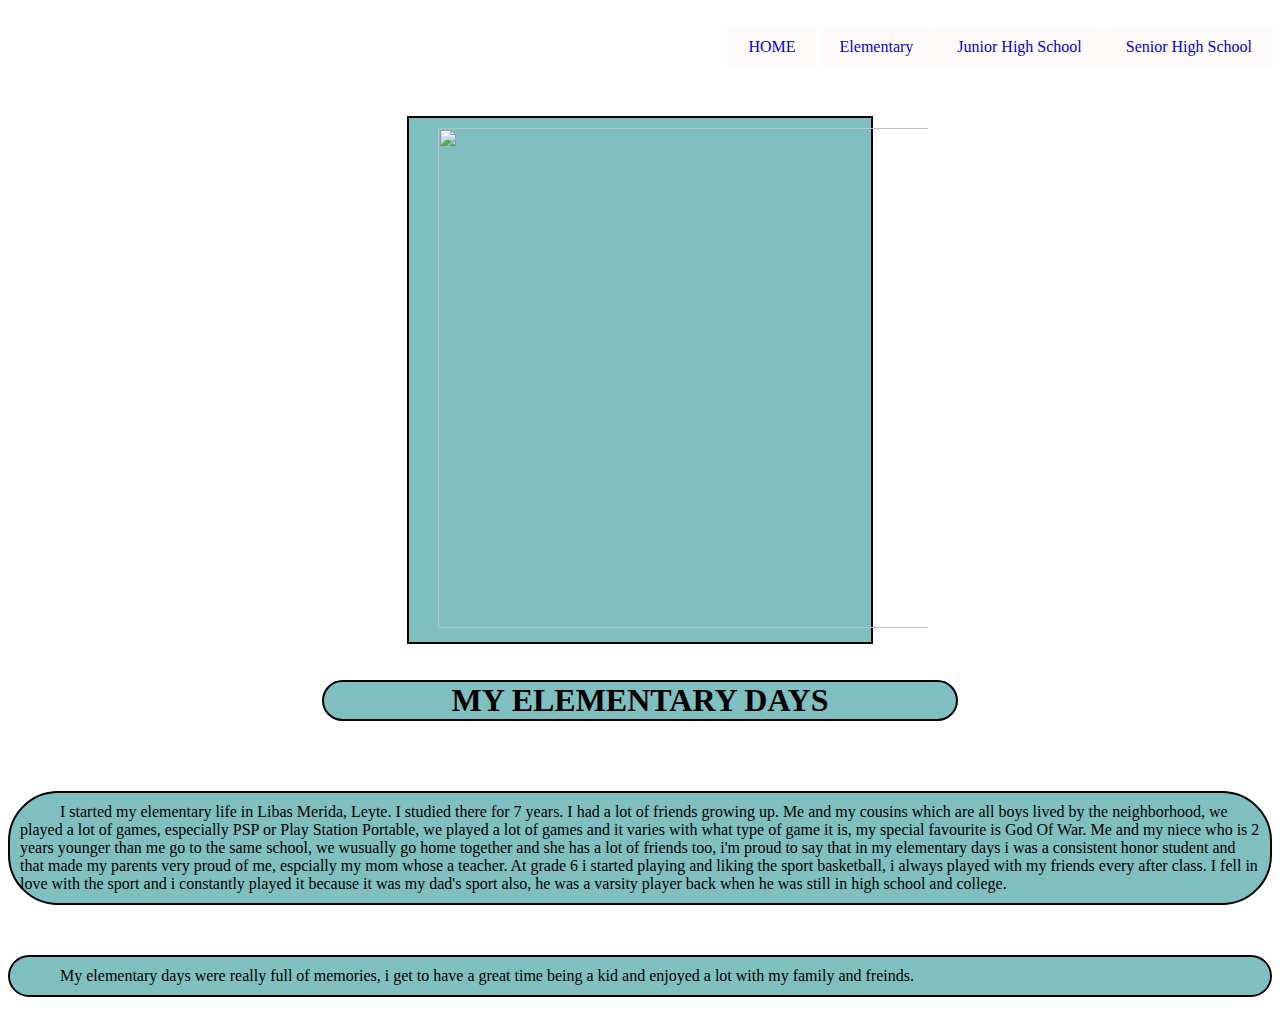
==== ELEMENTARY.html @ 82637810 "Add files via upload" ====
<!DOCTYPE html>
<html>
<head>
	<meta charset="utf-8">
	<meta name="viewport" content="width=device-width, initial-scale=1">
	<link rel="stylesheet" type="text/css" href="stylesheet.css">
	<link rel="icon" type="logo/con" href="image/favicon.ico">
	<title>Midterm</title>
</head>
<body id="apple">
	<nav>
		<a href="index.html">HOME</a>
		<a href="ELEMENTARY.html">Elementary</a>
		<a href="JUNIORHIGH.html">Junior High School</a>
		<a href="SENIORHIGH.html">Senior High School</a>
	</nav>
	<br><br><br><br><br><br>
	<div class="Elem"><img src="https://scontent.fcgy2-1.fna.fbcdn.net/v/t1.18169-9/11243473_1429524564032101_1062751764374147701_n.jpg?_nc_cat=106&ccb=1-7&_nc_sid=09cbfe&_nc_eui2=AeHaYEZ9yMyySfz0xqxEmX7hw8dWfsGEmFTDx1Z-wYSYVGjMYhOrpNA3Tw6pgcDU6fqRPN-W6xXRlOPmbvOcKo0-&_nc_ohc=YGHbK5X73mYAX8jEUXO&_nc_ht=scontent.fcgy2-1.fna&oh=00_AfDnv_AwNLSfTqdlXRVPWyS9XCmSaQBPy0z_603MlJlFdw&oe=638EBE6A" height="500" width="500"></div><br><br>
		
		<h1> MY ELEMENTARY DAYS </h1>
		<br><br><br>
	<p id="p1"> &nbsp &nbsp &nbsp &nbsp &nbsp I started my elementary life in Libas Merida, Leyte. I studied there for 7 years. I had a lot of friends growing up. Me and my cousins which are all boys lived by the neighborhood, we played a lot of games, especially PSP or Play Station Portable, we played a lot of games and it varies with what type of game it is, my special favourite is God Of War. Me and my niece who is 2 years younger than me go to the same school, we wusually go home together and she has a lot of friends too, i'm proud to say that in my elementary days i was a consistent honor student and that made my parents very proud of me, espcially my mom whose a teacher. At grade 6 i started playing and liking the sport basketball, i always played with my friends every after class. I fell in love with the sport and i constantly played it because it was my dad's sport also, he was a varsity player back when he was still in high school and college.  </p><br>

	<p id="p1"> &nbsp &nbsp &nbsp &nbsp &nbsp My elementary days were really full of memories, i get to have a great time being a kid and enjoyed a lot with my family and freinds.</p>


</body>
</html>
---- stylesheet.css ----
#mango {
	background-image: url(https://pics.freeartbackgrounds.com/fullhd/Beautiful_Sunset_Background-1366.jpg);
	background-repeat: no-repeat;
	background-attachment: fixed;
	background-size: 100%
}
nav {
	float: right;
	list-style: none;
	margin-top: 20px;
}
nav a {
	display: inline-block;
}
nav a{
	font-family: bold;
	text-decoration: none;
	color: solid black;
	padding: 10px 20px;
	border: 1px solid groove;
	transition: 0.6s ease;
}
nav a:hover {
	background-color: snow;
	color: #000;
}
div.me {
	text-indent: 2%;
	margin: auto;
  	width: 35%;
  	height: 20%;
 	border: 2px solid black;
  	background-color: rgb(0, 128, 128, .5);
  	padding: 10px;
}
h1 {
	margin: auto;
	text-align: center;
	border-radius: 100px;
	border: 2px solid black;
	background-color: rgb(0, 128, 128, .5);
	width: 50%;
}	
#p4 {
	font-family: verdana;
	border-radius: 50px;
	border: 2px solid black;
	background-color: rgb(0, 128, 128, .5);
 	padding: 10px;
}
#apple {
	background-image: url(https://www.designyourway.net/blog/wp-content/uploads/2020/04/1Sunset-Background-A-digital-design.jpg);
	background-repeat: no-repeat;
	background-attachment: fixed;
	background-size: 100%
}
nav {
	float: right;
	list-style: none;
	margin-top: 20px;
}
nav a {
	display: inline-block;
}
nav a {
	font-family: bold;
	text-decoration: none;
	color: solid black;
	padding: 10px 20px;
	border: 1px solid groove;
	transition: 0.6s ease;
}
nav a:hover {
	background-color: snow;
	color: #000;
}
div.Elem {
	text-indent: 2%;
	margin: auto;
  	width: 35%;
  	height: 20%;
 	border: 2px solid black;
  	background-color: rgb(0, 128, 128, .5);
  	padding: 10px;
}
h1 {
	margin: auto;
	text-align: center;
	border-radius: 100px;
	border: 2px solid black;
	background-color: rgb(0, 128, 128, .5);
	width: 50%;
}	
#p1 {
	font-family: verdana;
	border-radius: 50px;
	border: 2px solid black;
	background-color: rgb(0, 128, 128, .5);
 	padding: 10px;
}
#orange {
	background-image: url(https://i.pinimg.com/originals/56/38/03/5638036e2d7e2a5c5eb0165fec7f53f0.jpg);
	background-repeat: no-repeat;
	background-attachment: fixed;
	background-size: 100%
}
nav {
	float: right;
	list-style: none;
	margin-top: 20px;
}
nav a {
	display: inline-block;
}
nav a {
	font-family: bold;
	text-decoration: none;
	color: solid black;
	padding: 10px 20px;
	border: 1px solid groove;
	transition: 0.6s ease;
}
nav a:hover {
	background-color: snow;
	color: #000;
}
div.JHS {
	text-indent: 2%;
	margin: auto;
  	width: 35%;
  	height: 20%;
 	border: 2px solid black;
  	background-color: rgb(0, 128, 128, .5);
  	padding: 10px;
}
h1 {
	margin: auto;
	text-align: center;
	border-radius: 100px;
	border: 2px solid black;
	background-color: rgb(0, 128, 128, .5);
	width: 50%;
}
#p2 {
	font-family: verdana;
	border-radius: 50px;
	border: 2px solid black;
	background-color: rgb(0, 128, 128, .5);
 	padding: 10px;6
}
#grapes {
	background-image: url(https://i.pinimg.com/originals/bb/57/97/bb5797b606db8dd08ffab7ed845f0c8e.jpg);
	background-repeat: no-repeat;
	background-attachment: fixed;
	background-size: 100%
}
nav {
	float: right;
	list-style: none;
	margin-top: 20px;
}
nav a {
	display: inline-block;
}
nav a {
	font-family: bold;
	text-decoration: none;
	color: solid black;
	padding: 10px 20px;
	border: 1px solid groove;
	transition: 0.6s ease;
	background-color: snow;
}
nav a:hover {
	background-color: snow;
	color: #000;
}
div.SHS {
	text-indent: 2%;
	margin: auto;
  	width: 35%;
  	height: 20%;
 	border: 2px solid black;
  	background-color: rgb(0, 128, 128, .5);
  	padding: 10px;
}
h1 {
	margin: auto;
	text-align: center;
	border-radius: 100px;
	border: 2px solid black;
	background-color: rgb(0, 128, 128, .5);
	width: 50%;
}	
#p3 {
	font-family: verdana;
	border-radius: 50px;
	border: 2px solid black;
	background-color: rgb(0, 128, 128, .5);
 	padding: 10px;
}
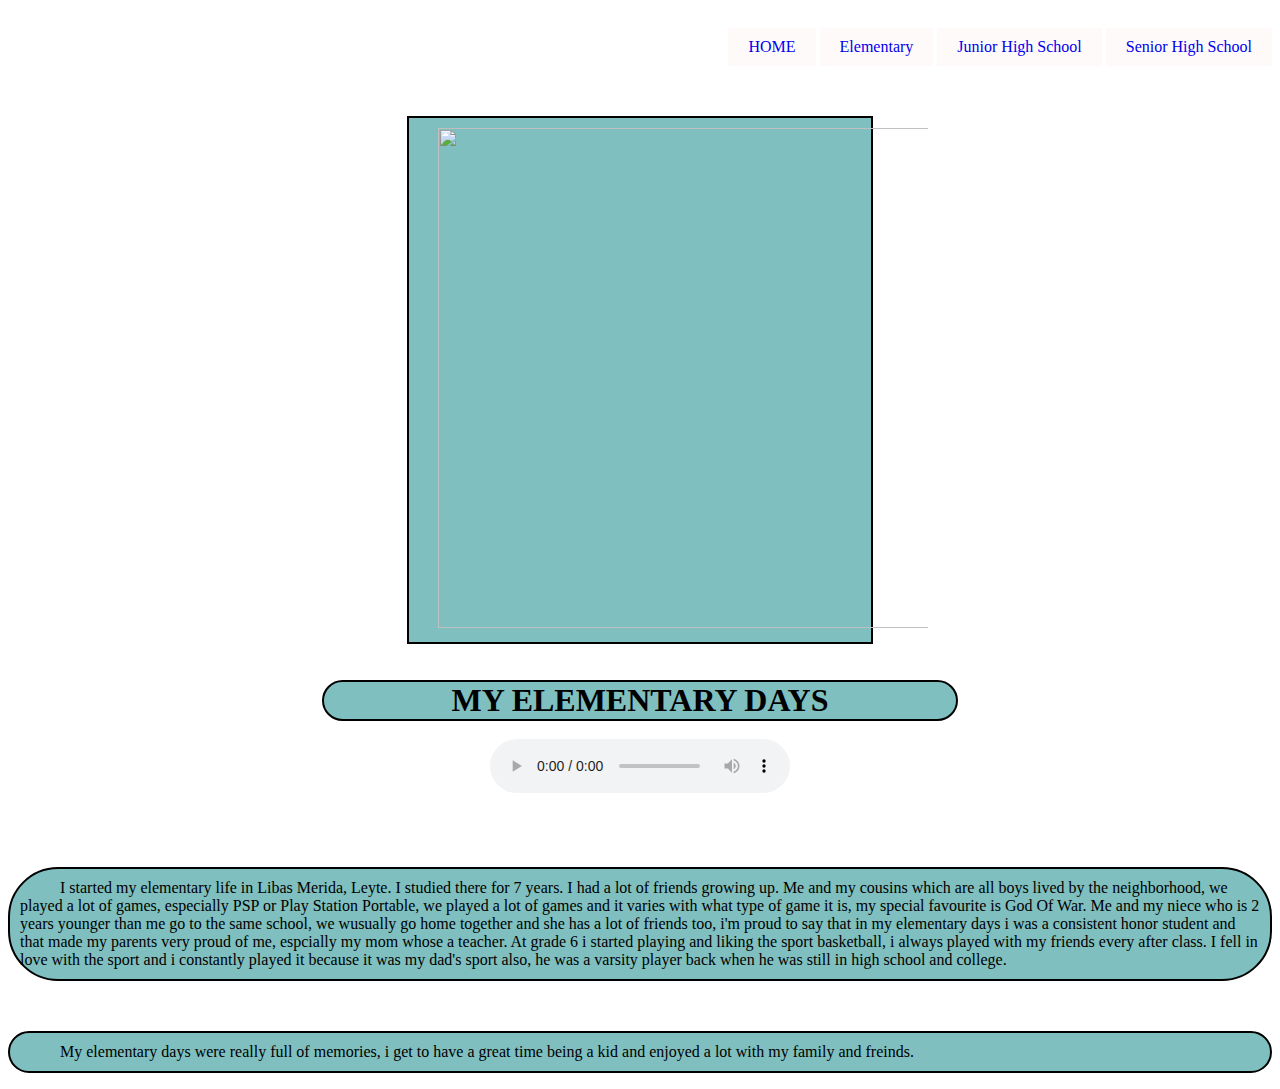
==== commit 56a41e01: "Update ELEMENTARY.html" ====
--- a/ELEMENTARY.html
+++ b/ELEMENTARY.html
@@ -17,7 +17,12 @@
 	<br><br><br><br><br><br>
 	<div class="Elem"><img src="https://scontent.fcgy2-1.fna.fbcdn.net/v/t1.18169-9/11243473_1429524564032101_1062751764374147701_n.jpg?_nc_cat=106&ccb=1-7&_nc_sid=09cbfe&_nc_eui2=AeHaYEZ9yMyySfz0xqxEmX7hw8dWfsGEmFTDx1Z-wYSYVGjMYhOrpNA3Tw6pgcDU6fqRPN-W6xXRlOPmbvOcKo0-&_nc_ohc=YGHbK5X73mYAX8jEUXO&_nc_ht=scontent.fcgy2-1.fna&oh=00_AfDnv_AwNLSfTqdlXRVPWyS9XCmSaQBPy0z_603MlJlFdw&oe=638EBE6A" height="500" width="500"></div><br><br>
 		
-		<h1> MY ELEMENTARY DAYS </h1>
+		<h1> MY ELEMENTARY DAYS </h1><br>
+	<center><audio controls>
+			<source src="Gylle 2.ogg" type="audio/ogg">
+			<source src="Gylle 2.mp3" type="audio/mpeg">
+		Your browser does not support the audio element.
+	</audio></center>
 		<br><br><br>
 	<p id="p1"> &nbsp &nbsp &nbsp &nbsp &nbsp I started my elementary life in Libas Merida, Leyte. I studied there for 7 years. I had a lot of friends growing up. Me and my cousins which are all boys lived by the neighborhood, we played a lot of games, especially PSP or Play Station Portable, we played a lot of games and it varies with what type of game it is, my special favourite is God Of War. Me and my niece who is 2 years younger than me go to the same school, we wusually go home together and she has a lot of friends too, i'm proud to say that in my elementary days i was a consistent honor student and that made my parents very proud of me, espcially my mom whose a teacher. At grade 6 i started playing and liking the sport basketball, i always played with my friends every after class. I fell in love with the sport and i constantly played it because it was my dad's sport also, he was a varsity player back when he was still in high school and college.  </p><br>
 
@@ -25,4 +30,4 @@
 
 
 </body>
-</html>+</html>
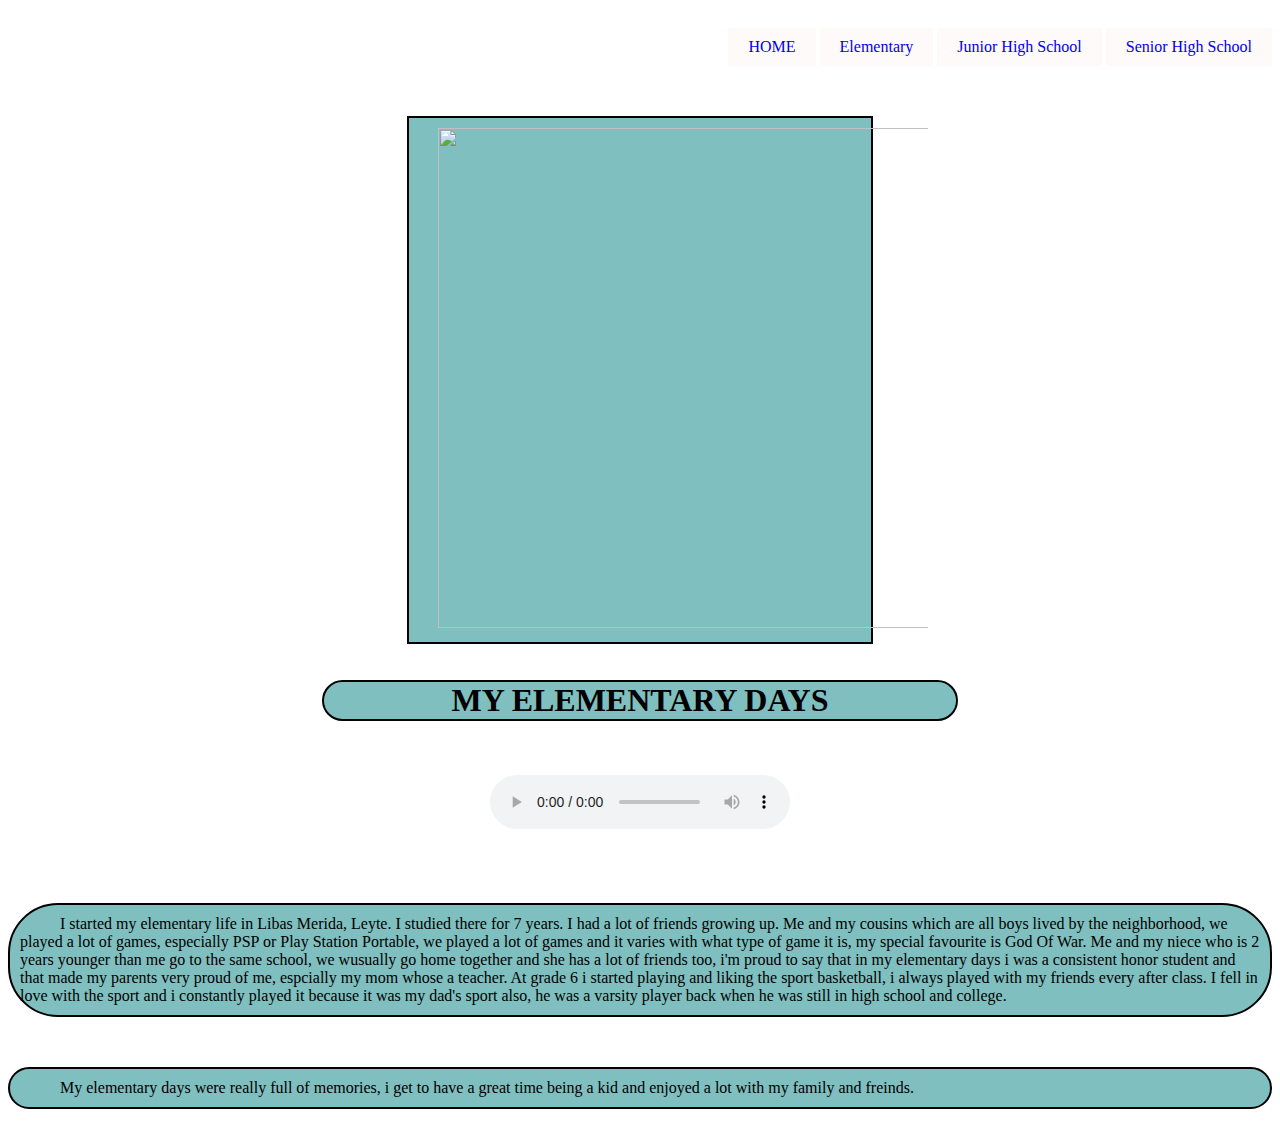
==== commit f1d1647d: "Update ELEMENTARY.html" ====
--- a/ELEMENTARY.html
+++ b/ELEMENTARY.html
@@ -17,7 +17,7 @@
 	<br><br><br><br><br><br>
 	<div class="Elem"><img src="https://scontent.fcgy2-1.fna.fbcdn.net/v/t1.18169-9/11243473_1429524564032101_1062751764374147701_n.jpg?_nc_cat=106&ccb=1-7&_nc_sid=09cbfe&_nc_eui2=AeHaYEZ9yMyySfz0xqxEmX7hw8dWfsGEmFTDx1Z-wYSYVGjMYhOrpNA3Tw6pgcDU6fqRPN-W6xXRlOPmbvOcKo0-&_nc_ohc=YGHbK5X73mYAX8jEUXO&_nc_ht=scontent.fcgy2-1.fna&oh=00_AfDnv_AwNLSfTqdlXRVPWyS9XCmSaQBPy0z_603MlJlFdw&oe=638EBE6A" height="500" width="500"></div><br><br>
 		
-		<h1> MY ELEMENTARY DAYS </h1><br>
+		<h1> MY ELEMENTARY DAYS </h1><br><br><br>
 	<center><audio controls>
 			<source src="Gylle 2.ogg" type="audio/ogg">
 			<source src="Gylle 2.mp3" type="audio/mpeg">
